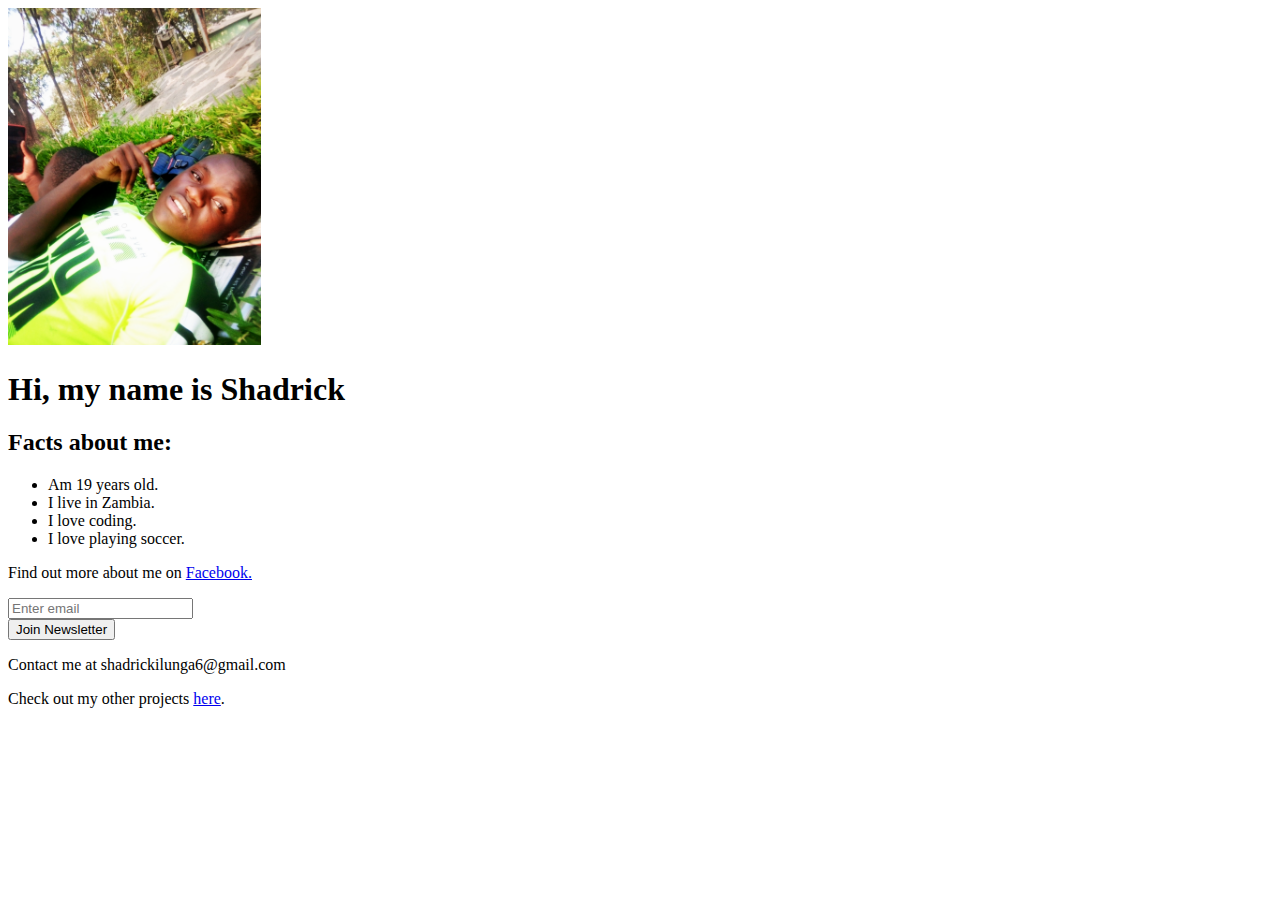
==== index.html @ 69c48ead "Add files via upload" ====
<!DOCTYPE html>
<html>
	<head>
		<meta http-equiv="Content-Type" content="text/html; 
		charset=utf-8">
		<title>
			shadrick
		</title>
	</head>
	<body>
		<img src="shadrick.jpg" width="20%">
		<h1> Hi, my name is Shadrick </h1>
		<h2> Facts about me: </h2>
		<ul>
			<li>Am 19 years old.</li>
			<li>I live in Zambia.</li>
			<li>I love coding.</li>
			<li>I love playing soccer.</li>
		</ul>
		<p>Find out more about me on <a href="https://web.facebook.com/VibeOnVibes?_rdc=1&_rdr" target="_blank">Facebook.</a></p>
		<input type="text" placeholder="Enter email"><br>
		<button>Join Newsletter</button>
		<p>Contact me at shadrickilunga6@gmail.com</p>
		<p>Check out my other projects <a href="google.html" target="_blank">here</a>.
	</body>
</html>
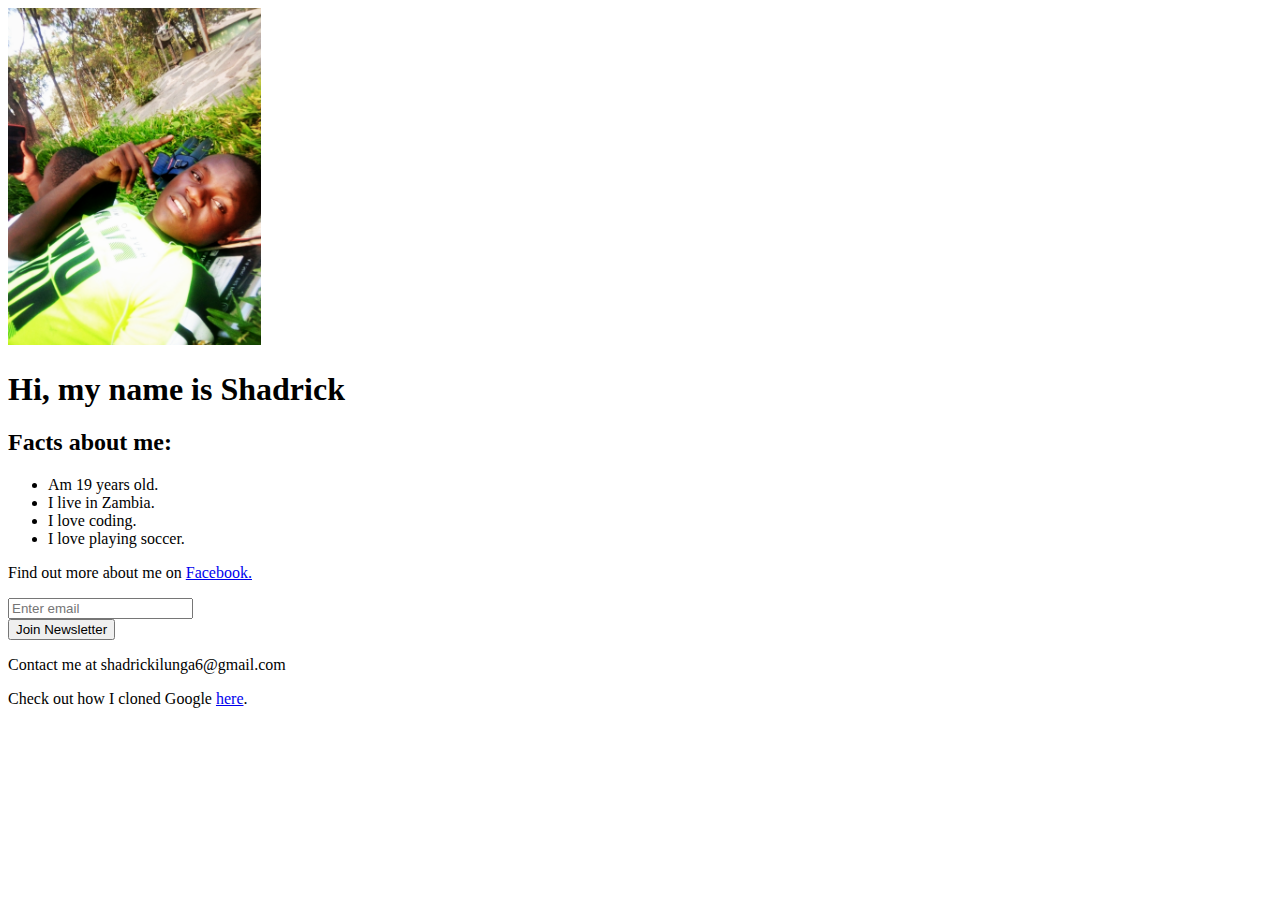
==== commit 50629ca7: "Update index.html" ====
--- a/index.html
+++ b/index.html
@@ -21,6 +21,6 @@
 		<input type="text" placeholder="Enter email"><br>
 		<button>Join Newsletter</button>
 		<p>Contact me at shadrickilunga6@gmail.com</p>
-		<p>Check out my other projects <a href="google.html" target="_blank">here</a>.
+		<p>Check out how I cloned Google <a href="google.html" target="_blank">here</a>.
 	</body>
 </html>
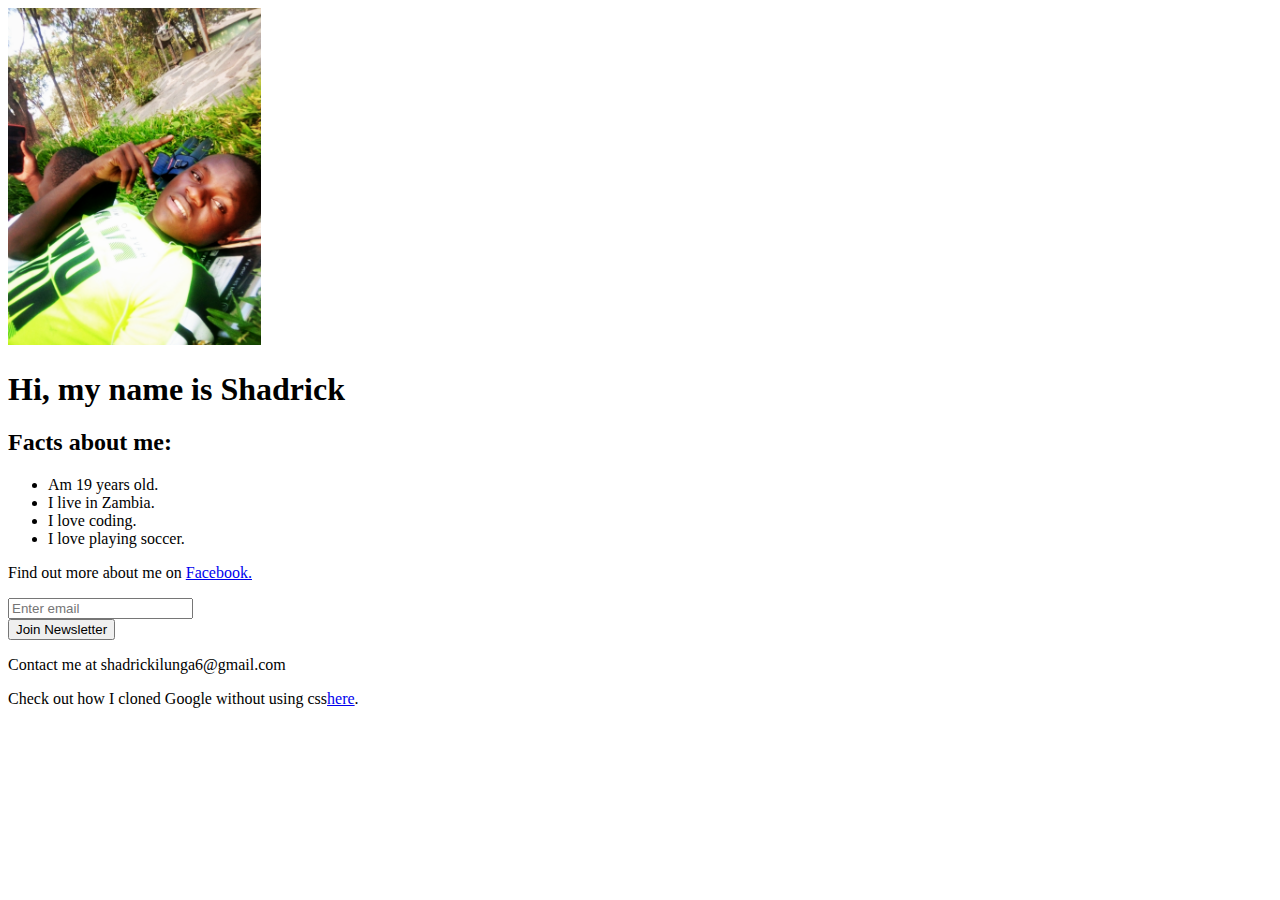
==== commit 6306b740: "Add files via upload" ====
--- a/index.html
+++ b/index.html
@@ -21,6 +21,6 @@
 		<input type="text" placeholder="Enter email"><br>
 		<button>Join Newsletter</button>
 		<p>Contact me at shadrickilunga6@gmail.com</p>
-		<p>Check out how I cloned Google <a href="google.html" target="_blank">here</a>.
+		<p>Check out how I cloned Google without using css<a href="google.html" target="_blank">here</a>.
 	</body>
 </html>
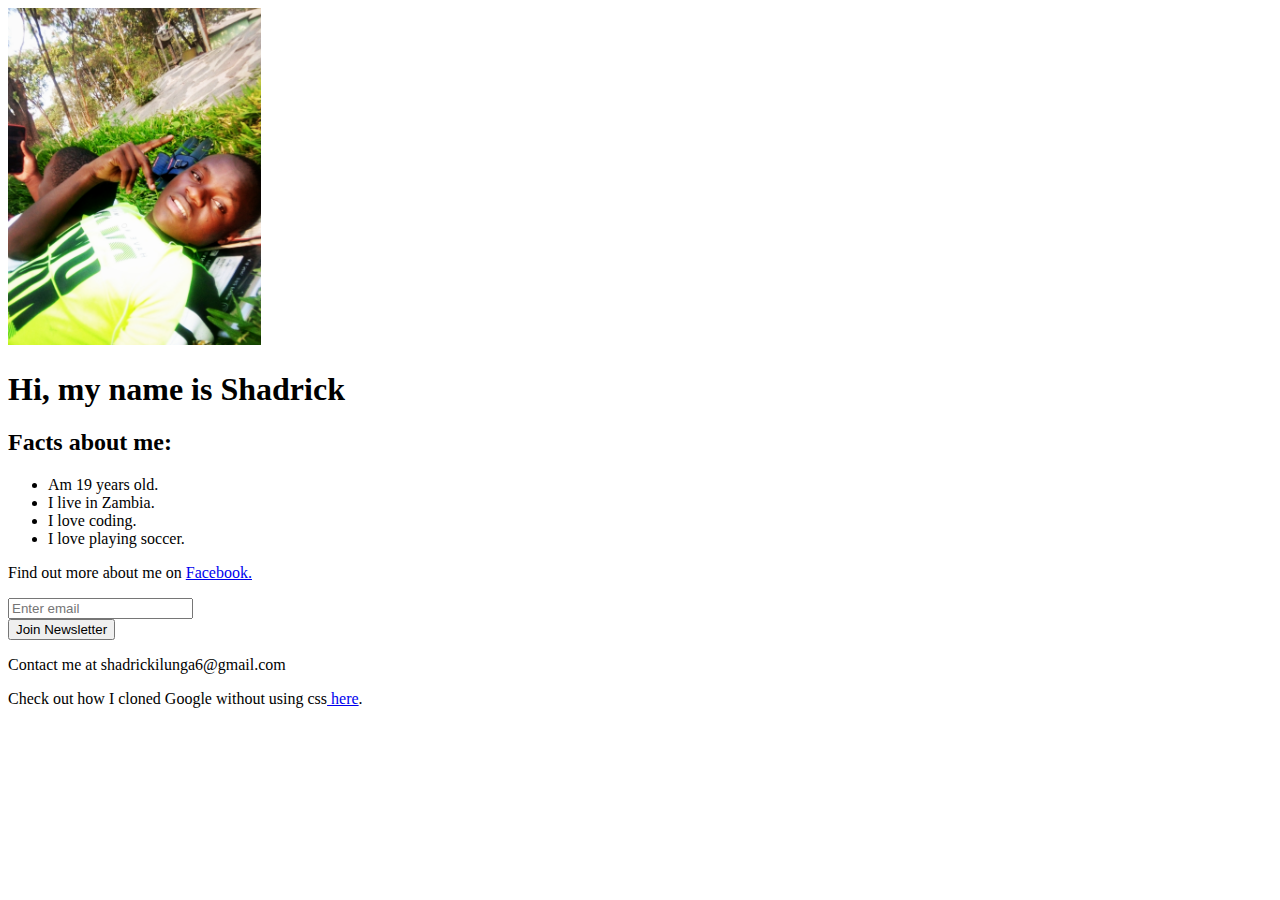
==== commit 9c1cbc27: "Update index.html" ====
--- a/index.html
+++ b/index.html
@@ -21,6 +21,6 @@
 		<input type="text" placeholder="Enter email"><br>
 		<button>Join Newsletter</button>
 		<p>Contact me at shadrickilunga6@gmail.com</p>
-		<p>Check out how I cloned Google without using css<a href="google.html" target="_blank">here</a>.
+		<p>Check out how I cloned Google without using css<a href="google.html" target="_blank"> here</a>.
 	</body>
 </html>
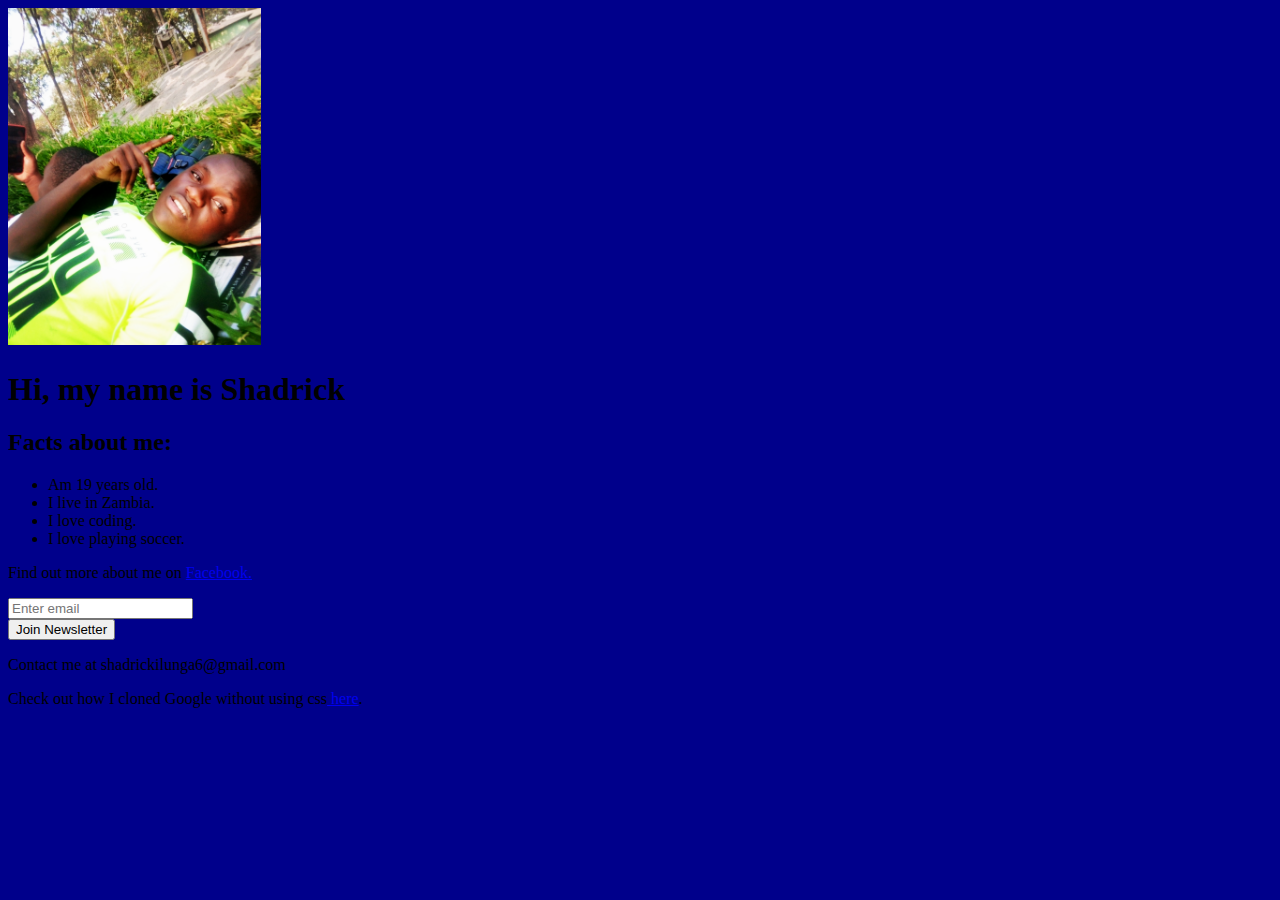
==== commit be7b9536: "Update index.html" ====
--- a/index.html
+++ b/index.html
@@ -6,6 +6,7 @@
 		<title>
 			shadrick
 		</title>
+		<link rel="stylesheet" href="shadrick.css"
 	</head>
 	<body>
 		<img src="shadrick.jpg" width="20%">
--- a/shadrick.css
+++ b/shadrick.css
@@ -0,0 +1 @@
+body{background-color: darkblue;}
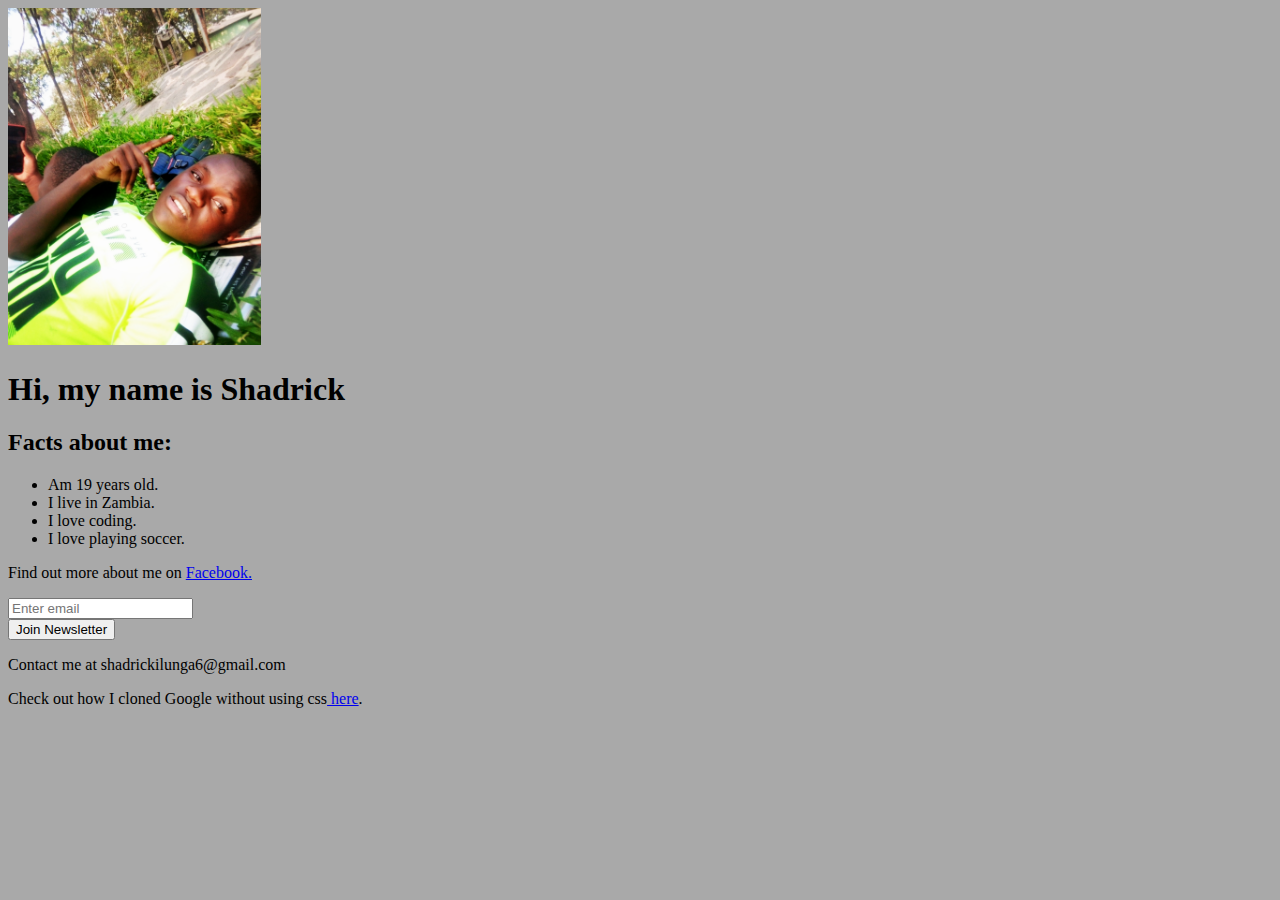
==== commit 2a60b1a8: "Update index.html" ====
--- a/index.html
+++ b/index.html
@@ -1,10 +1,13 @@
 <!DOCTYPE html>
 <html>
 	<head>
-		<meta http-equiv="Content-Type" content="text/html; 
-		charset=utf-8">
+		<meta charset="UTF-8">
+                <meta name="description" content="shadrick's profile">
+                <meta name="keywords" content="shadrick, zambia, profile, ilunga">
+                <meta name="author" content="shadrick ilunga">
+                <meta name="viewport" content="width=device-width, initial-scale=1.0">
 		<title>
-			shadrick
+			shadrick - profile 
 		</title>
 		<link rel="stylesheet" href="shadrick.css"
 	</head>
--- a/shadrick.css
+++ b/shadrick.css
@@ -1 +1 @@
-body{background-color: darkblue;}
+body{background-color: darkgrey;}
